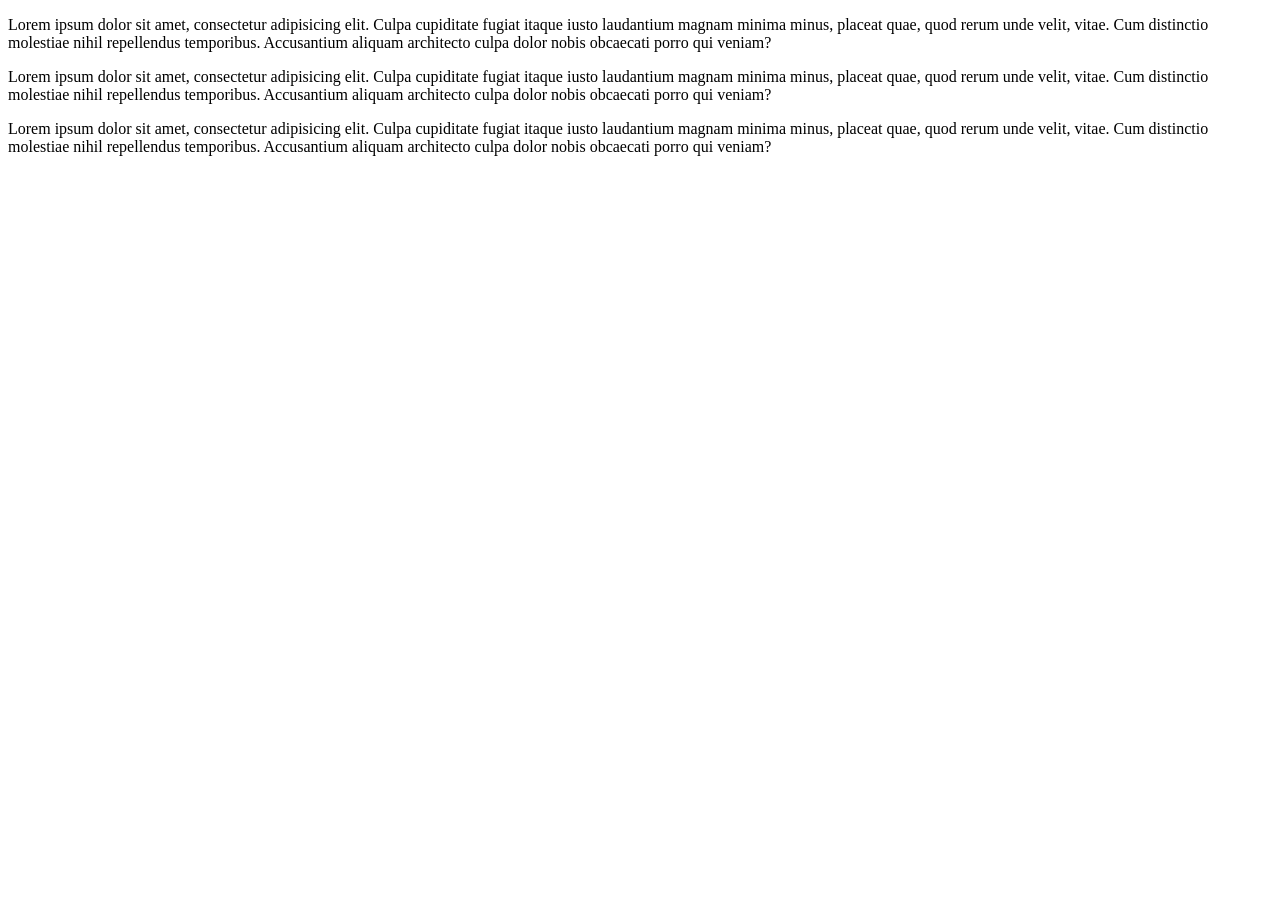
==== Task01/index.html @ d88dbb26 "Added 3 paragraphs and classes for them. Connected javascript and css" ====
<!DOCTYPE html>
<html lang="en">
<head>
    <meta charset="UTF-8">
    <title>Title</title>
    <link rel="stylesheet" href="style.css">
    <script src="script.js" defer></script>
</head>
<body>
<p class="p1">Lorem ipsum dolor sit amet, consectetur adipisicing elit. Culpa cupiditate fugiat itaque iusto laudantium magnam minima minus, placeat quae, quod rerum unde velit, vitae. Cum distinctio molestiae nihil repellendus temporibus. Accusantium aliquam architecto culpa dolor nobis obcaecati porro qui veniam?</p>
<p class="p2">Lorem ipsum dolor sit amet, consectetur adipisicing elit. Culpa cupiditate fugiat itaque iusto laudantium magnam minima minus, placeat quae, quod rerum unde velit, vitae. Cum distinctio molestiae nihil repellendus temporibus. Accusantium aliquam architecto culpa dolor nobis obcaecati porro qui veniam?</p>
<p class="p3">Lorem ipsum dolor sit amet, consectetur adipisicing elit. Culpa cupiditate fugiat itaque iusto laudantium magnam minima minus, placeat quae, quod rerum unde velit, vitae. Cum distinctio molestiae nihil repellendus temporibus. Accusantium aliquam architecto culpa dolor nobis obcaecati porro qui veniam?</p>
</body>
</html>
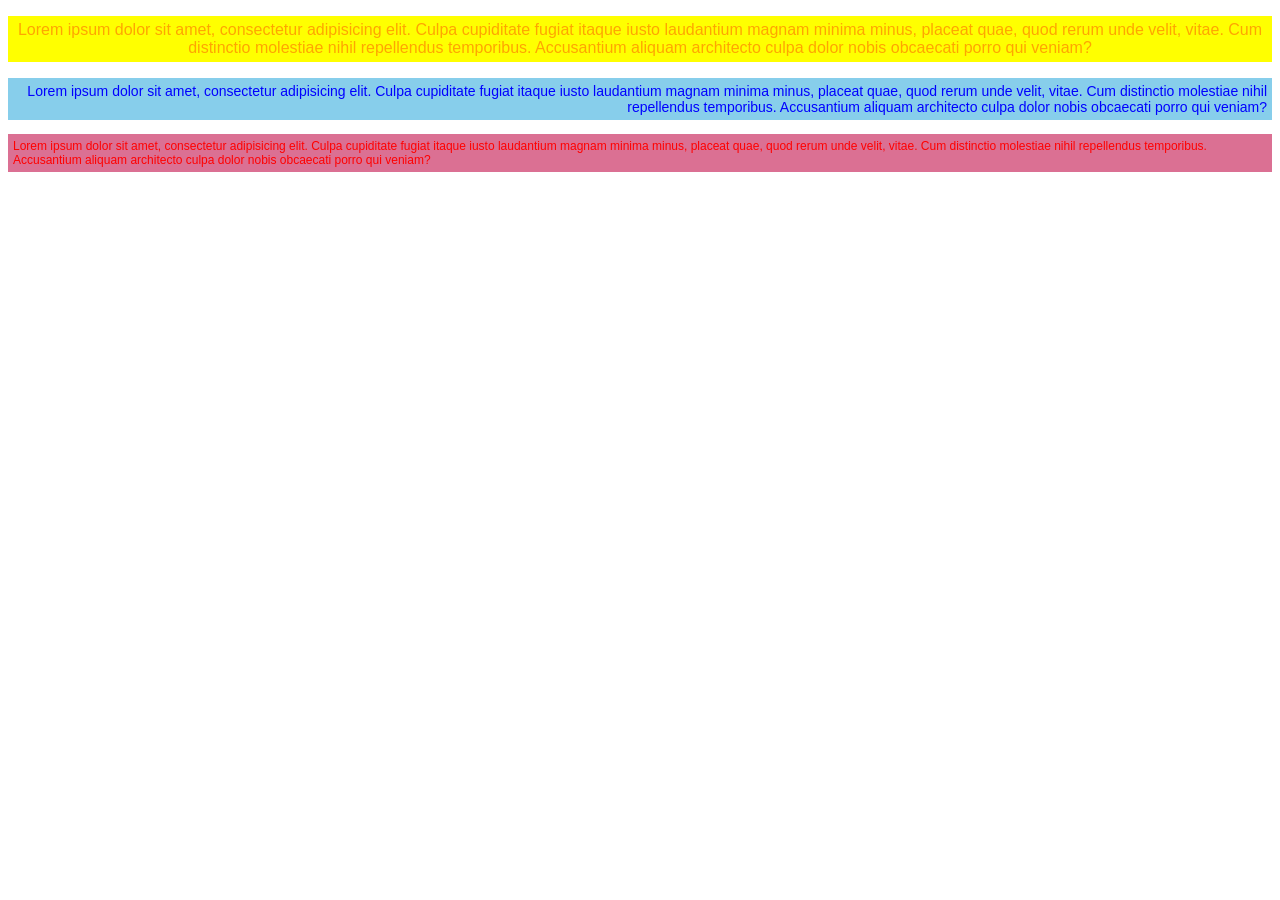
==== commit e7dd725f: "Added tags to create a grid table" ====
--- a/Task01/index.html
+++ b/Task01/index.html
@@ -10,5 +10,33 @@
 <p class="p1">Lorem ipsum dolor sit amet, consectetur adipisicing elit. Culpa cupiditate fugiat itaque iusto laudantium magnam minima minus, placeat quae, quod rerum unde velit, vitae. Cum distinctio molestiae nihil repellendus temporibus. Accusantium aliquam architecto culpa dolor nobis obcaecati porro qui veniam?</p>
 <p class="p2">Lorem ipsum dolor sit amet, consectetur adipisicing elit. Culpa cupiditate fugiat itaque iusto laudantium magnam minima minus, placeat quae, quod rerum unde velit, vitae. Cum distinctio molestiae nihil repellendus temporibus. Accusantium aliquam architecto culpa dolor nobis obcaecati porro qui veniam?</p>
 <p class="p3">Lorem ipsum dolor sit amet, consectetur adipisicing elit. Culpa cupiditate fugiat itaque iusto laudantium magnam minima minus, placeat quae, quod rerum unde velit, vitae. Cum distinctio molestiae nihil repellendus temporibus. Accusantium aliquam architecto culpa dolor nobis obcaecati porro qui veniam?</p>
+
+<div class="table">
+    <div></div>
+    <div></div>
+    <div></div>
+    <div></div>
+    <div></div>
+    <div></div>
+    <div></div>
+    <div></div>
+    <div></div>
+    <div></div>
+    <div></div>
+    <div></div>
+    <div></div>
+    <div></div>
+    <div></div>
+    <div></div>
+    <div></div>
+    <div></div>
+    <div></div>
+    <div></div>
+    <div></div>
+    <div></div>
+    <div></div>
+    <div></div>
+    <div></div>
+</div>
 </body>
 </html>
